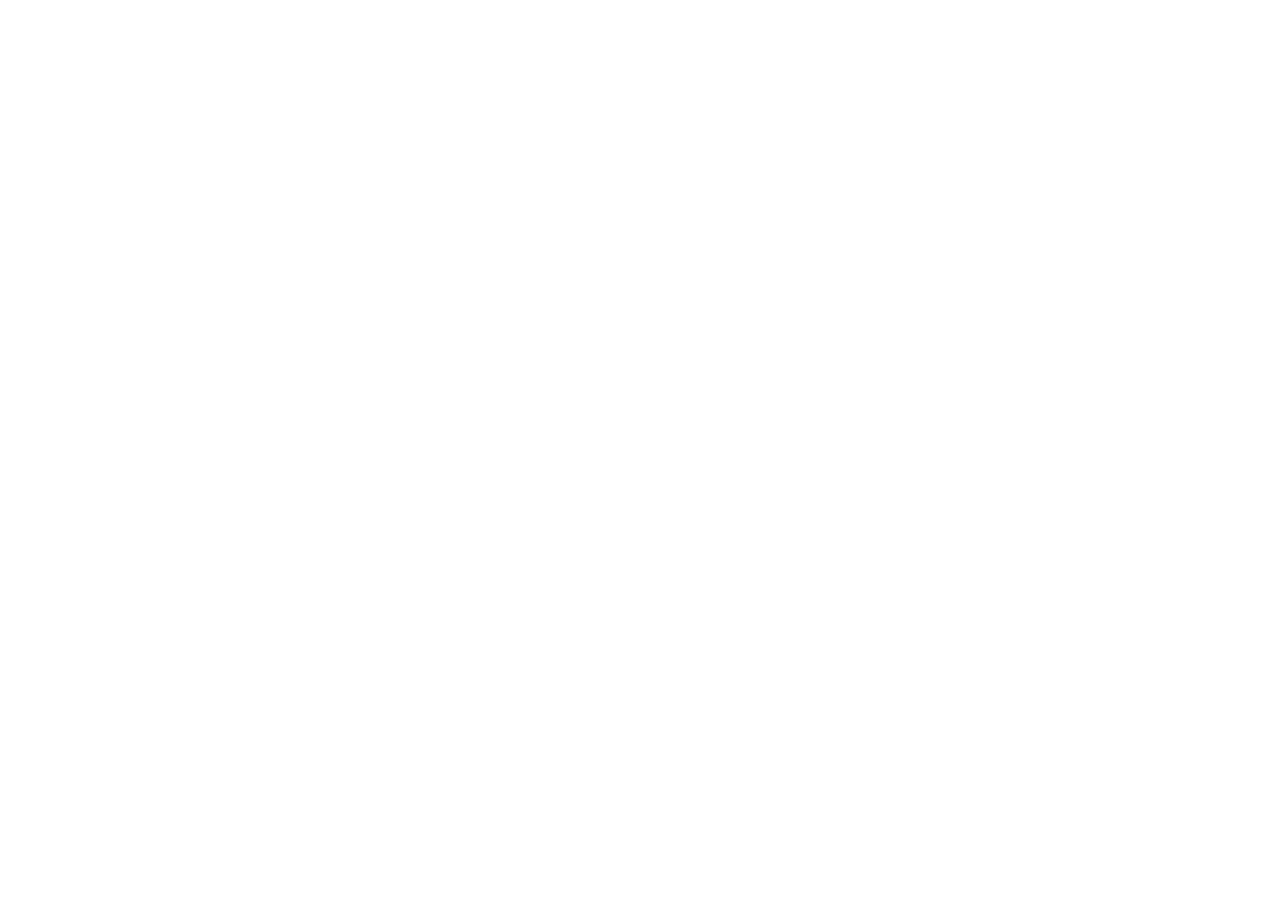
==== assets/index.html @ 2fbdc21a "file/folder set-up" ====
<!DOCTYPE html>
<html lang="en">
  
  <head>
    <meta charset="UTF-8" />
    <meta name="viewport" content="width=device-width, initial-scale=1.0" />
    <link rel="stylesheet" href="./assets/css/style.css" />
    <title>Bento -  The Lunch Box</title>
  </head>
  
  <body>


    

    <script src="./assets/js/script.js"></script>
  </body>

</html>
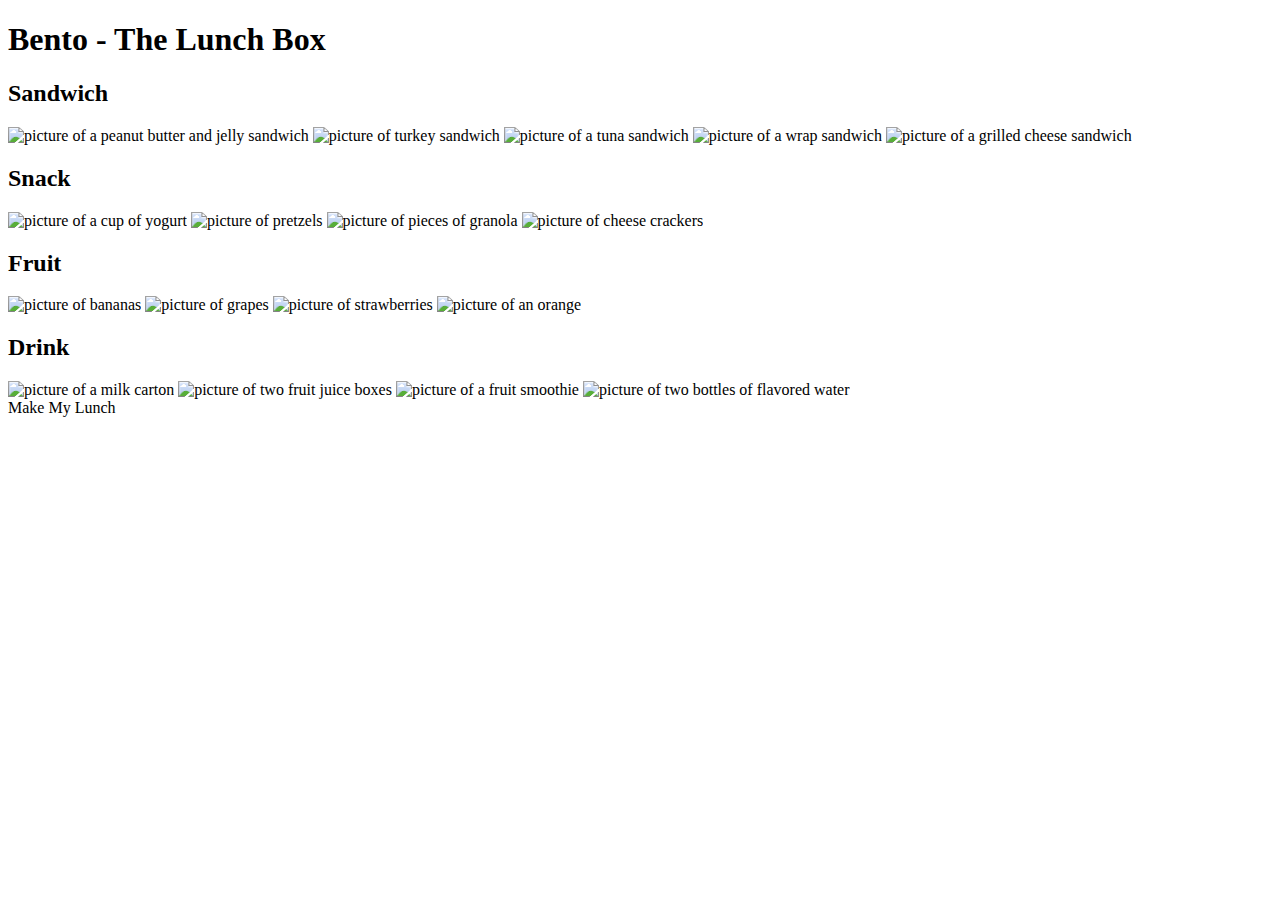
==== commit 5823f34d: "Work on HTML starter" ====
--- a/assets/index.html
+++ b/assets/index.html
@@ -7,13 +7,86 @@
     <link rel="stylesheet" href="./assets/css/style.css" />
     <title>Bento -  The Lunch Box</title>
   </head>
+  <header>
+    <section class="handle">
+      <h1>Bento - The Lunch Box </h1>
+    </section>
+    </header>
+  <body>
+    <Section class="lunchBox">
+      <div class = "container">
+
   
-  <body>
+  <div class ="box" id="sandwichBox">
+  <div class="carousel" id="sandwichCarousel">
+      <h2>Sandwich</h2>
+
+  <!--Sandwich images-->
+  <div class="carouselImage" id="sandwichImages">
+      <img src="./assets/images/Peanut Butter Jelly.jpg" alt="picture of a peanut butter and jelly sandwich"/>
+      <img src="./assets/images/Turkey.jpg" alt="picture of turkey sandwich"/>
+      <img src="./assets/images/Tuna.jpg" alt="picture of a tuna sandwich"/>
+      <img src="./assets/images/Wrap.jpg" alt="picture of a wrap sandwich"/>
+      <img src="./assets/images/Grilled Cheese.jpeg" alt="picture of a grilled cheese sandwich"/>
+  </div>
+</div>
+</div>
+
+<!--Snack Images-->
+<div class="snackBox">
+  
+  <div class="carousel" id="snackCarousel">
+    <h2>Snack</h2>
+    <div class="carouselImages" id="snackImages>
+      <img src="./assets/images/String-Cheese.jpg" alt="picture of string cheese"/>
+      <img src="./assets/images/Yogurt.jpg" alt="picture of a cup of yogurt"/>
+      <img src="./assets/images/Pretzels.jpg" alt="picture of pretzels"/>
+      <img src="./assets/images/Granola.jpg" alt="picture of pieces of granola"/>
+      <img src="./assets/images/Crackers.jpg" alt="picture of cheese crackers"/>
+</div>
+</div>
+</div>
+
+<!--Fruit Images-->
+<div class="fruitBox">
+    <div class="carousel" id="fruitarousel">
+      <h2>Fruit</h2>
+    <div class="carouselImages" id="fruitImages>
+      <img src="./assets/images/Apple.jpg" alt="picture of an apple with slices cut"/>
+      <img src="./assets/images/Banana.jpg" alt="picture of bananas"/>
+      <img src="./assets/images/Grapes.jpg" alt="picture of grapes"/>
+      <img src="./assets/images/Strawberries.jpg" alt="picture of strawberries"/>
+      <img src="./assets/images/Orange.jpg" alt="picture of an orange"/>
+    </div>
+
+    <!--Drink Images-->
+<div class="drinkBox">
+    <div class="carousel" id="drinkCarousel">
+    <h2>Drink</h2>
+    <div class="carouselImages" id="drinkImages>
+      <img src="./assets/images/Water-Bottle.jpg" alt="picture of a water bottle"/>
+      <img src="./assets/images/Milk.jpg" alt="picture of a milk carton"/>
+      <img src="./assets/images/Fruit Juice.jpg" alt="picture of two fruit juice boxes"/>
+      <img src="./assets/images/Smoothie.jpg" alt="picture of a fruit smoothie"/>
+      <img src="./assets/images/Flavored Water.jpg" alt="picture of two bottles of flavored water"/>
+  </div>
+  </div>
+</div>
+</div>
+
+<div class="button-container>"
+  <button class="lunch-btn" id="lunchBtn">Make My Lunch</button>
+  </div> 
+
+</Section>
+
+</header>
+    
+
+    <script src="./assets/js/script.js">
 
 
-    
-
-    <script src="./assets/js/script.js"></script>
+    </script>
   </body>
 
 </html>
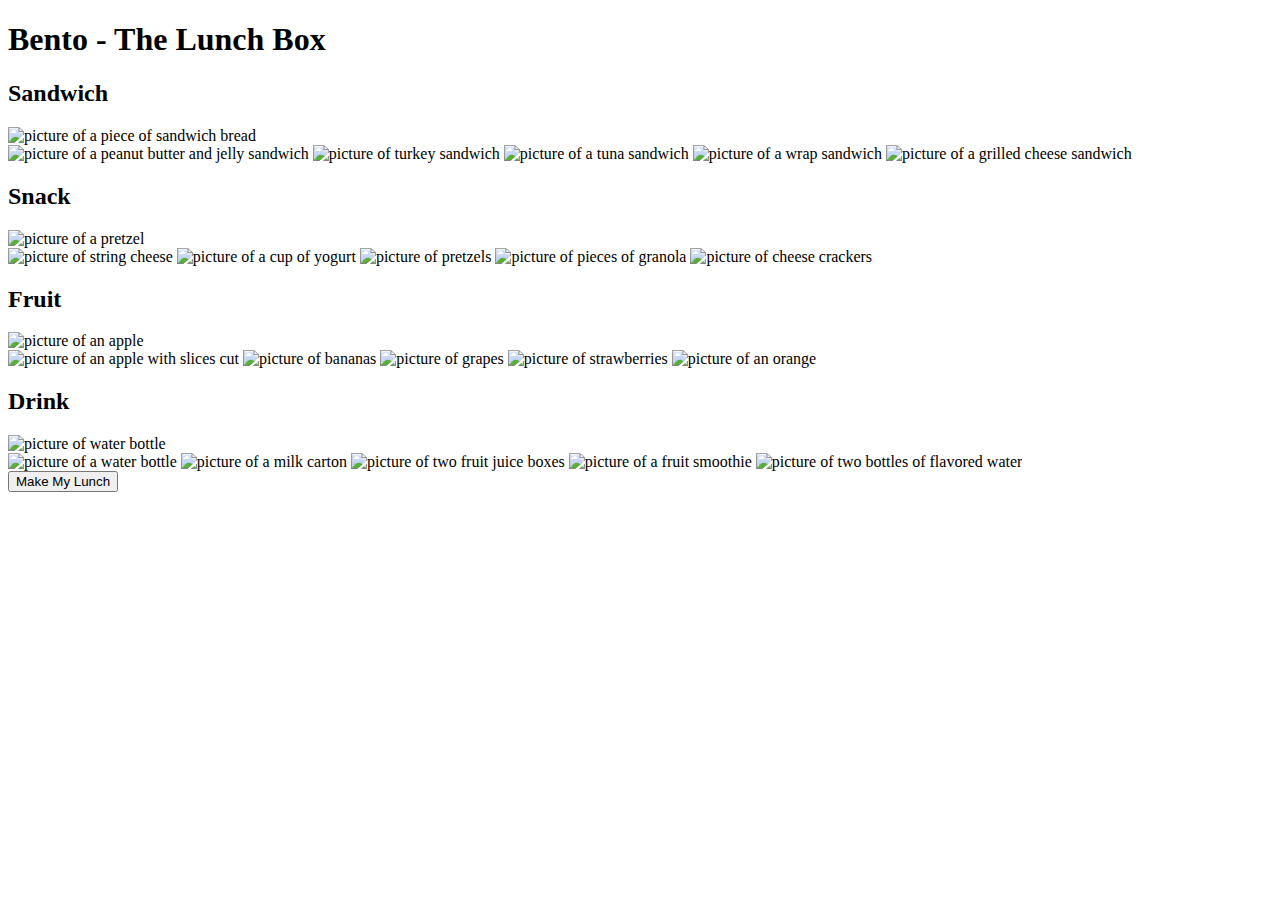
==== commit 0441883b: "added box icon pics" ====
--- a/assets/index.html
+++ b/assets/index.html
@@ -13,13 +13,15 @@
     </section>
     </header>
   <body>
-    <Section class="lunchBox">
-      <div class = "container">
+
+  <section class="lunchBox">
+  <div class = "container">
 
   
   <div class ="box" id="sandwichBox">
   <div class="carousel" id="sandwichCarousel">
       <h2>Sandwich</h2>
+      <img src="./assets/images/sanwich-box.png" alt="picture of a piece of sandwich bread" class="lunchIcons"/>
 
   <!--Sandwich images-->
   <div class="carouselImage" id="sandwichImages">
@@ -35,9 +37,10 @@
 <!--Snack Images-->
 <div class="snackBox">
   
-  <div class="carousel" id="snackCarousel">
+<div class="carousel" id="snackCarousel">
     <h2>Snack</h2>
-    <div class="carouselImages" id="snackImages>
+    <img src="./assets/images/pretzel-box.png" alt="picture of a pretzel" class="lunchIcons"/>
+<div class="carouselImages" id="snackImages">
       <img src="./assets/images/String-Cheese.jpg" alt="picture of string cheese"/>
       <img src="./assets/images/Yogurt.jpg" alt="picture of a cup of yogurt"/>
       <img src="./assets/images/Pretzels.jpg" alt="picture of pretzels"/>
@@ -45,25 +48,28 @@
       <img src="./assets/images/Crackers.jpg" alt="picture of cheese crackers"/>
 </div>
 </div>
-</div>
 
 <!--Fruit Images-->
 <div class="fruitBox">
     <div class="carousel" id="fruitarousel">
       <h2>Fruit</h2>
-    <div class="carouselImages" id="fruitImages>
+      <img src="./assets/images/apple-box.png" alt="picture of an apple" class="lunchIcons"/>
+    <div class="carouselImages" id="fruitImages">
       <img src="./assets/images/Apple.jpg" alt="picture of an apple with slices cut"/>
       <img src="./assets/images/Banana.jpg" alt="picture of bananas"/>
       <img src="./assets/images/Grapes.jpg" alt="picture of grapes"/>
       <img src="./assets/images/Strawberries.jpg" alt="picture of strawberries"/>
       <img src="./assets/images/Orange.jpg" alt="picture of an orange"/>
-    </div>
+</div>
+</div>
+</div>
 
     <!--Drink Images-->
 <div class="drinkBox">
     <div class="carousel" id="drinkCarousel">
     <h2>Drink</h2>
-    <div class="carouselImages" id="drinkImages>
+    <img src="./assets/images/water-box.png" alt="picture of water bottle" class="lunchIcons"/>
+    <div class="carouselImages" id="drinkImages">
       <img src="./assets/images/Water-Bottle.jpg" alt="picture of a water bottle"/>
       <img src="./assets/images/Milk.jpg" alt="picture of a milk carton"/>
       <img src="./assets/images/Fruit Juice.jpg" alt="picture of two fruit juice boxes"/>
@@ -74,11 +80,11 @@
 </div>
 </div>
 
-<div class="button-container>"
+<div class="button-container">
   <button class="lunch-btn" id="lunchBtn">Make My Lunch</button>
   </div> 
 
-</Section>
+</section>
 
 </header>
     
